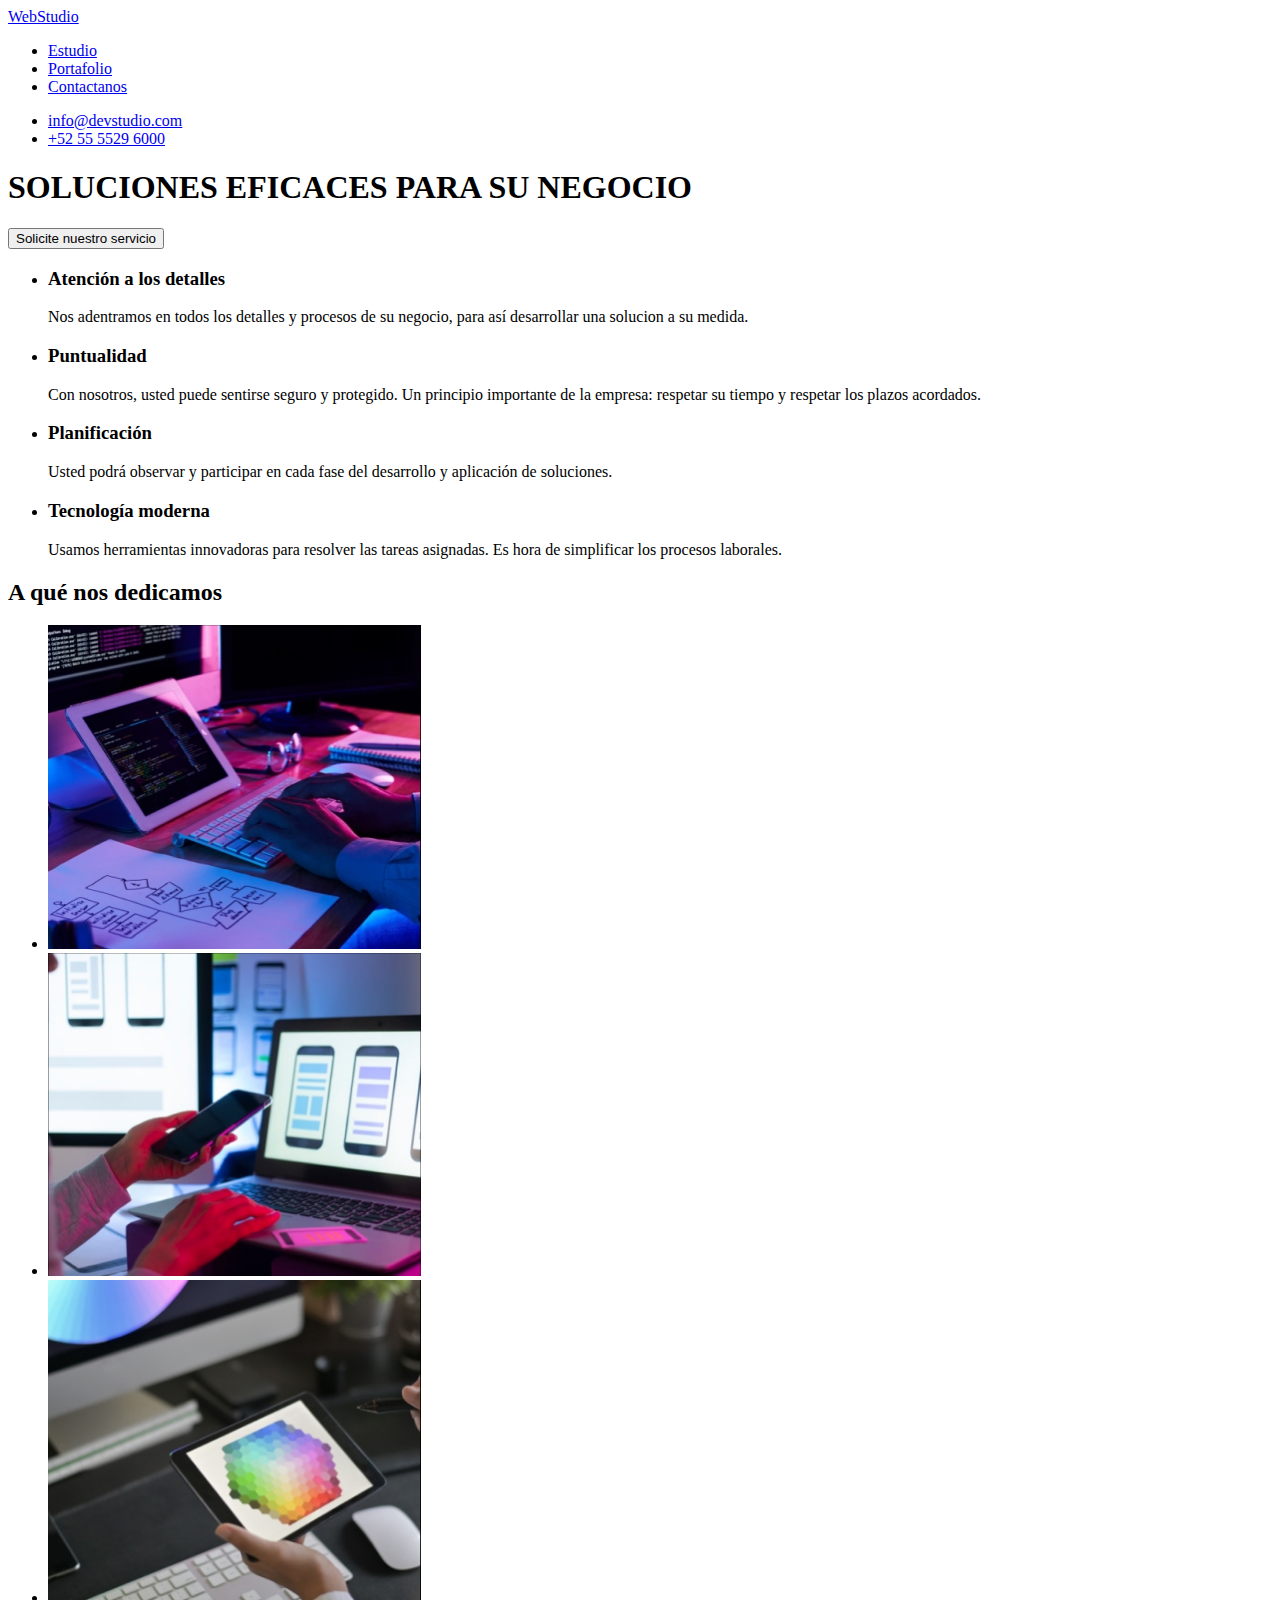
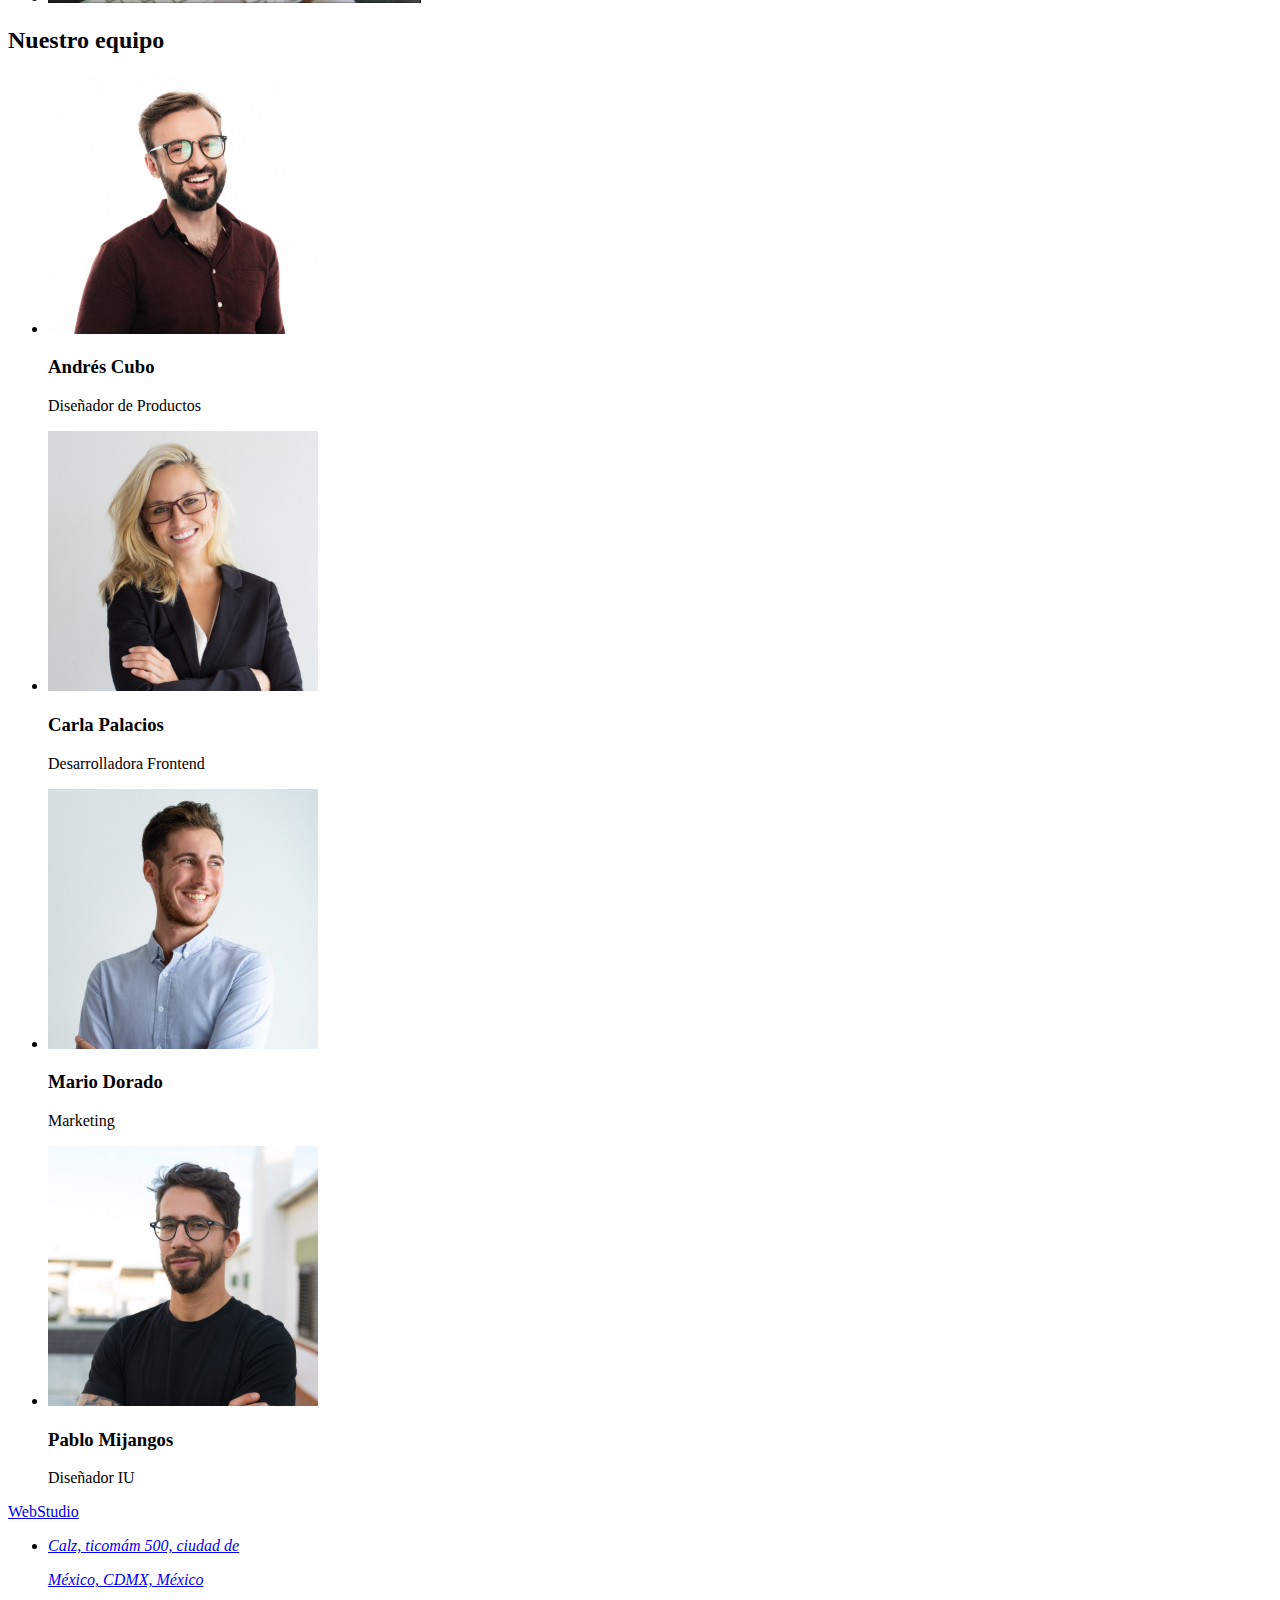
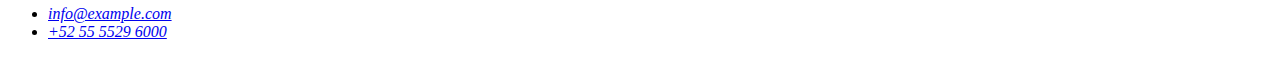
==== index.html @ 490d3398 "primera version de clases en index.html" ====
<!DOCTYPE html>
<html lang="es">
  <head>
    <meta charset="UTF-8" />
    <meta name="viewport" content="width=device-width, initial-scale=1.0" />
    <link rel="preconnect" href="https://fonts.googleapis.com" />
    <link rel="preconnect" href="https://fonts.gstatic.com" crossorigin />
    <link
      href="https://fonts.googleapis.com/css2?family=Raleway:wght@700&family=Roboto:wght@400;500;700;900&display=swap"
      rel="stylesheet"
    />
    <link rel="stylesheet" href="./css/styles.css" />
    <title>Estudio</title>
  </head>

  <body>
    <!-- Encabezado -->
    <header>
      <nav>
        <!-- Logo -->
        <a class="logo" href="./index.html">WebStudio</a>
        <!-- Menu -->
        <ul class="menu">
          <li><a href="./index.html">Estudio</a></li>
          <li><a href="./portfolio.html">Portafolio</a></li>
          <li><a href="#">Contactanos</a></li>
        </ul>
      </nav>
      <!-- contacto header -->
      <ul class="contact-header">
        <li>
          <a class="contact-item" href="mailto:info@devstudio.com"
            >info@devstudio.com</a
          >
        </li>
        <li>
          <a class="contact-item" href="tel:+525555296000">+52 55 5529 6000</a>
        </li>
      </ul>
    </header>
    <!-- Sección principal -->
    <main>
      <!-- Seccion hero, todas las secciones van en main -->
      <section class="hero-section">
        <h1 class="hero-title">SOLUCIONES EFICACES PARA SU NEGOCIO</h1>
        <button class="hero-button" type="button">
          Solicite nuestro servicio
        </button>
      </section>
      <!-- Seccion Articulos -->
      <section class="articles-section">
        <ul class="articles-list">
          <li class="articles-box">
            <h3 class="articles-title">Atención a los detalles</h3>
            <p class="articles-text">
              Nos adentramos en todos los detalles y procesos de su negocio,
              para así desarrollar una solucion a su medida.
            </p>
          </li>
          <li class="articles-box">
            <h3 class="articles-title title-diff">Puntualidad</h3>
            <p class="articles-text">
              Con nosotros, usted puede sentirse seguro y protegido. Un
              principio importante de la empresa: respetar su tiempo y respetar
              los plazos acordados.
            </p>
          </li>
          <li class="articles-box">
            <h3 class="articles-title">Planificación</h3>
            <p class="articles-text">
              Usted podrá observar y participar en cada fase del desarrollo y
              aplicación de soluciones.
            </p>
          </li>
          <li class="articles-boxes">
            <h3 class="articles-title">Tecnología moderna</h3>
            <p class="articles-text">
              Usamos herramientas innovadoras para resolver las tareas
              asignadas. Es hora de simplificar los procesos laborales.
            </p>
          </li>
        </ul>
      </section>
      <!-- Seccion con Imagenes -->
      <section class="pictures-section">
        <h2 class="section-subtitle">A qué nos dedicamos</h2>
        <ul class="image-list">
          <li class="image-item">
            <img
              src="./images/imagea.jpg"
              alt="Programador escribiendo código"
              width="373"
            />
          </li>
          <li class="image-item">
            <img
              src="./images/imageb.jpg"
              alt="Persona diseñando web adaptable"
              width="373"
            />
          </li>
          <li class="image-item">
            <img
              src="./images/imagec.jpg"
              alt="Diseñador eligiendo paleta de colores"
              width="373"
            />
          </li>
        </ul>
      </section>
      <!-- Seccion Equipo -->
      <section class="team">
        <h2 class="section-subtitle">Nuestro equipo</h2>
        <ul class="team-list">
          <li class="team-member">
            <img
              src="./images/image.jpg"
              alt="Hombre con lentes y camisa roja"
              width="270"
            />
            <h3 class="member-name">Andrés Cubo</h3>
            <p class="member-job">Diseñador de Productos</p>
          </li>
          <li class="team-member">
            <img
              src="./images/image1.jpg"
              alt="Mujer rubia con lentes, sonriendo"
              width="270"
            />
            <h3 class="member-name">Carla Palacios</h3>
            <p class="member-job">Desarrolladora Frontend</p>
          </li>
          <li class="team-member">
            <img
              src="./images/image2.jpg"
              alt="hombre joven, con camisa blanca"
              width="270"
            />
            <h3 class="member-name">Mario Dorado</h3>
            <p class="member-job">Marketing</p>
          </li>
          <li class="team-member">
            <img
              src="./images/image3.jpg"
              alt="Hombre con lentes y camisa negra"
              width="270"
            />
            <h3 class="member-name">Pablo Mijangos</h3>
            <p class="member-job">Diseñador IU</p>
          </li>
        </ul>
      </section>
    </main>
    <!-- Pie de página -->
    <footer>
      <!-- Logo -->
      <a class="logo" href="./index.html">WebStudio</a>
      <!-- adress -->
      <address class="address-section">
        <ul class="address-list">
          <li>
            <a
              class="address-item"
              href="#"
              target="_blank"
              rel="noopener noreferrer"
              ><p>Calz, ticomám 500, ciudad de</p>
              <p>México, CDMX, México</p></a
            >
          </li>
          <li>
            <a
              class="address-item address-contact"
              href="mailto:info@example.com"
              >info@example.com</a
            >
          </li>
          <li>
            <a class="address-item address-contact" href="tel:+525555296000"
              >+52 55 5529 6000</a
            >
          </li>
        </ul>
      </address>
    </footer>
  </body>
</html>
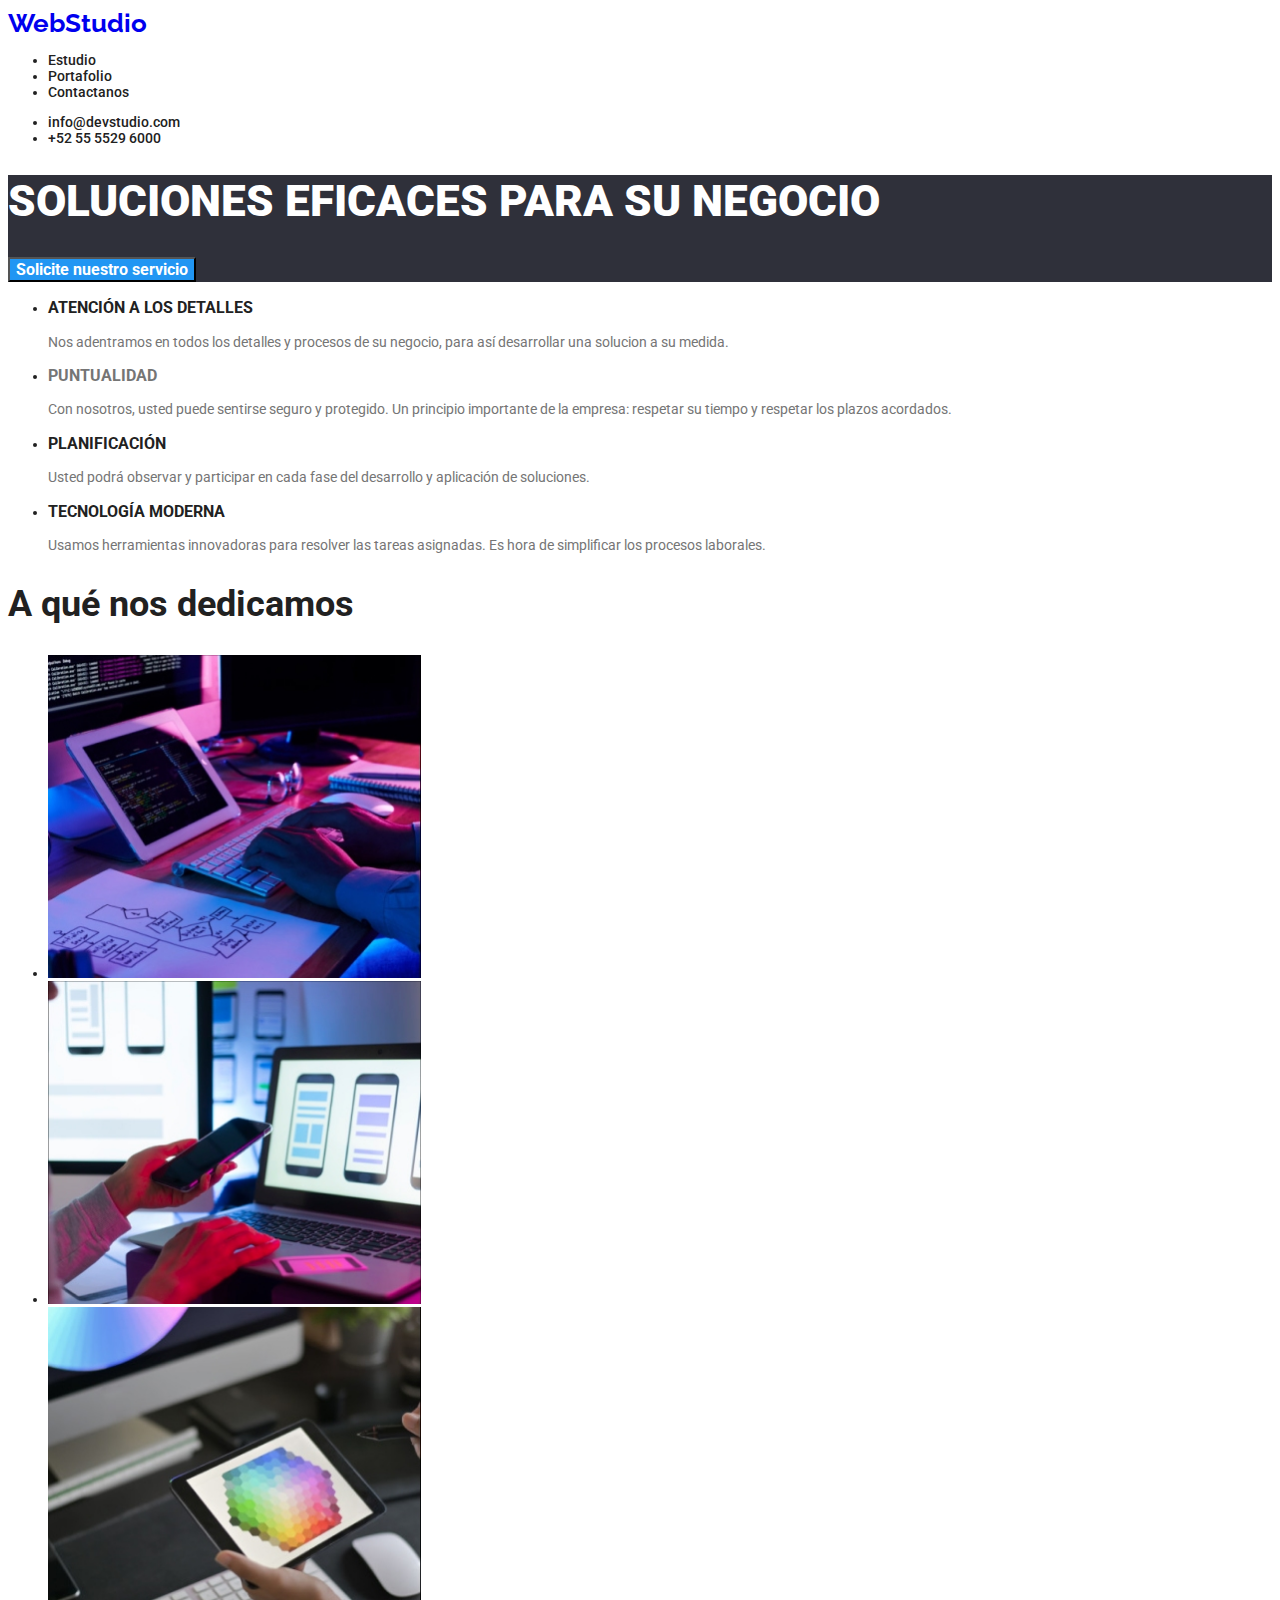
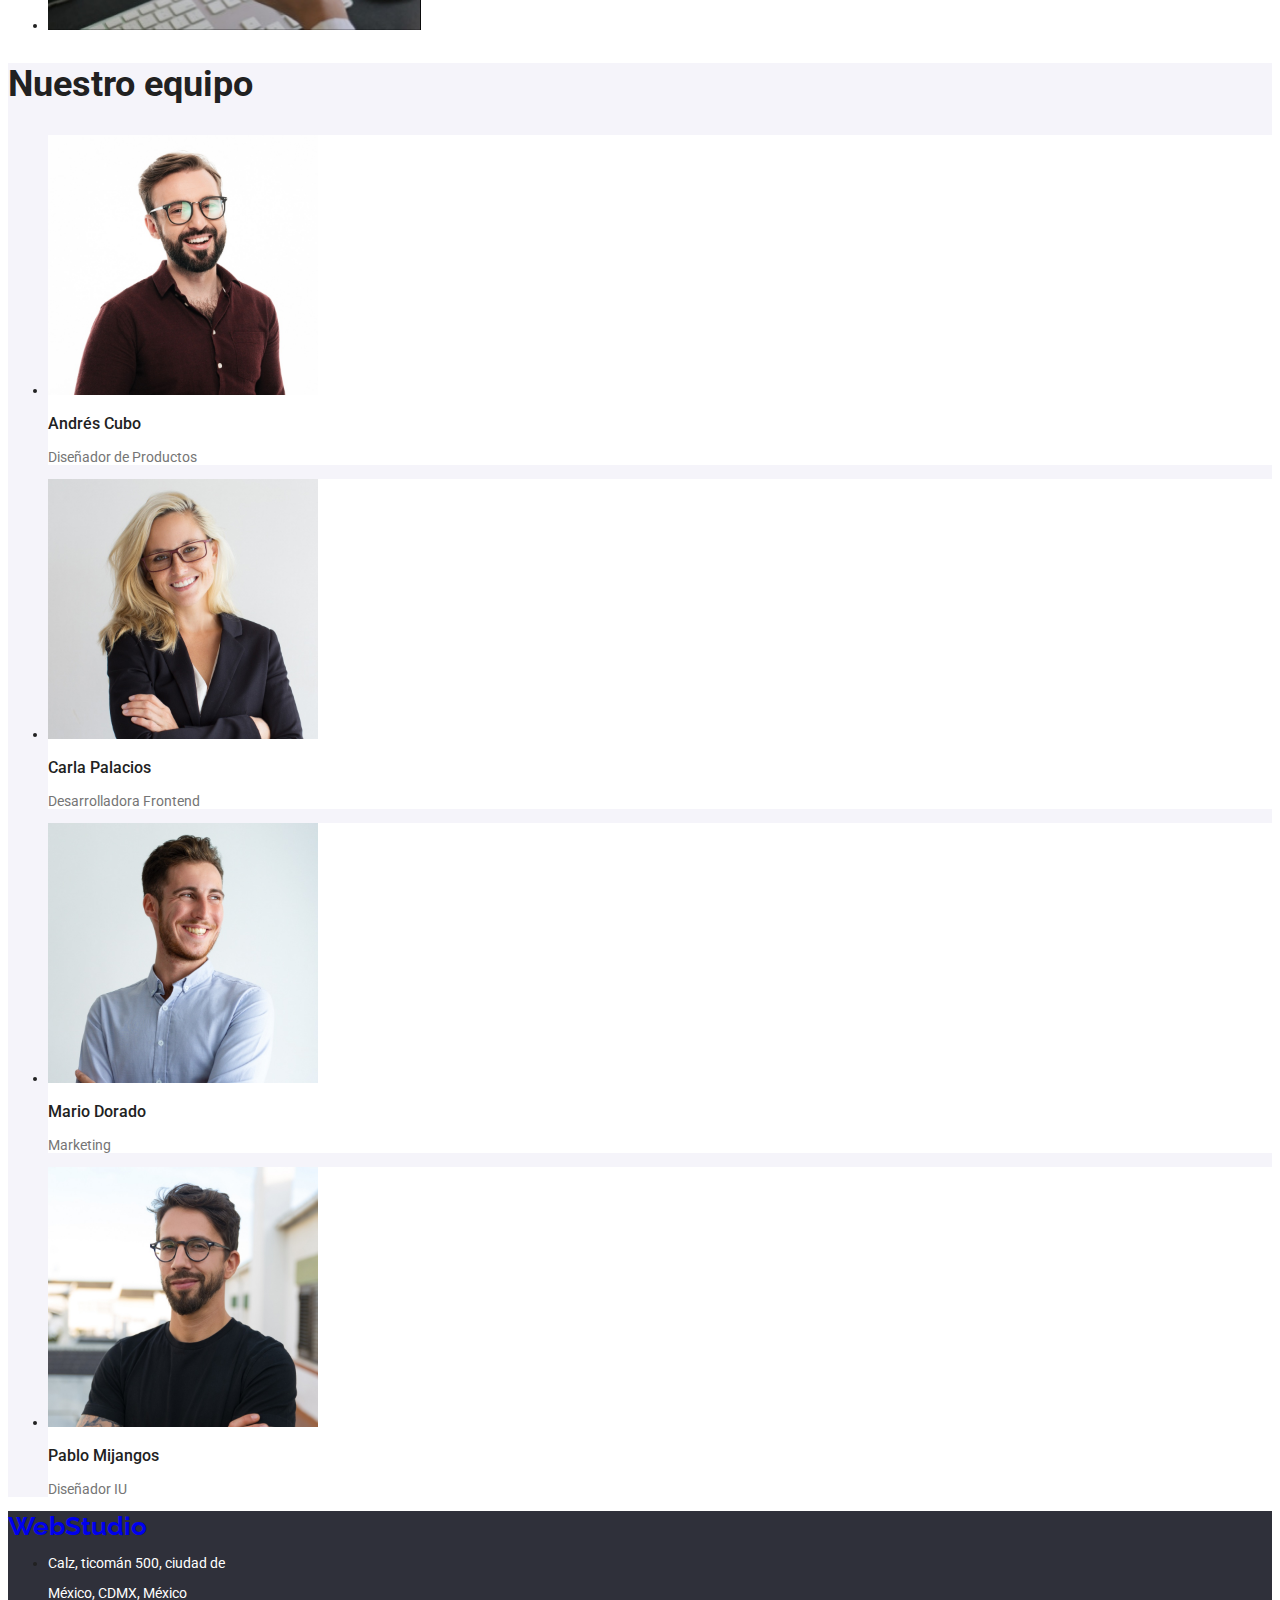
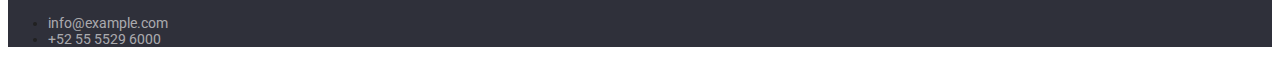
==== commit aac2bcb7: "estilos index v1. Agregada clase address-contact" ====
--- a/index.html
+++ b/index.html
@@ -3,6 +3,10 @@
   <head>
     <meta charset="UTF-8" />
     <meta name="viewport" content="width=device-width, initial-scale=1.0" />
+    <link
+      rel="stylesheet"
+      href="node_modules/modern-normalize/modern-normalize.css"
+    />
     <link rel="preconnect" href="https://fonts.googleapis.com" />
     <link rel="preconnect" href="https://fonts.gstatic.com" crossorigin />
     <link
@@ -21,60 +25,60 @@
         <a class="logo" href="./index.html">WebStudio</a>
         <!-- Menu -->
         <ul class="menu">
-          <li><a href="./index.html">Estudio</a></li>
-          <li><a href="./portfolio.html">Portafolio</a></li>
-          <li><a href="#">Contactanos</a></li>
+          <li><a class="menu-link" href="./index.html">Estudio</a></li>
+          <li><a class="menu-link" href="./portfolio.html">Portafolio</a></li>
+          <li><a class="menu-link" href="#">Contactanos</a></li>
         </ul>
       </nav>
       <!-- contacto header -->
-      <ul class="contact-header">
+      <ul class="contact">
         <li>
-          <a class="contact-item" href="mailto:info@devstudio.com"
+          <a class="contact-link" href="mailto:info@devstudio.com"
             >info@devstudio.com</a
           >
         </li>
         <li>
-          <a class="contact-item" href="tel:+525555296000">+52 55 5529 6000</a>
+          <a class="contact-link" href="tel:+525555296000">+52 55 5529 6000</a>
         </li>
       </ul>
     </header>
     <!-- Sección principal -->
     <main>
       <!-- Seccion hero, todas las secciones van en main -->
-      <section class="hero-section">
+      <section class="hero">
         <h1 class="hero-title">SOLUCIONES EFICACES PARA SU NEGOCIO</h1>
         <button class="hero-button" type="button">
           Solicite nuestro servicio
         </button>
       </section>
       <!-- Seccion Articulos -->
-      <section class="articles-section">
-        <ul class="articles-list">
-          <li class="articles-box">
-            <h3 class="articles-title">Atención a los detalles</h3>
-            <p class="articles-text">
+      <section class="services">
+        <ul class="services-list">
+          <li class="service-item">
+            <h3 class="service-title">Atención a los detalles</h3>
+            <p class="service-text">
               Nos adentramos en todos los detalles y procesos de su negocio,
               para así desarrollar una solucion a su medida.
             </p>
           </li>
-          <li class="articles-box">
-            <h3 class="articles-title title-diff">Puntualidad</h3>
-            <p class="articles-text">
+          <li class="service-item">
+            <h3 class="service-title title-gray">Puntualidad</h3>
+            <p class="service-text">
               Con nosotros, usted puede sentirse seguro y protegido. Un
               principio importante de la empresa: respetar su tiempo y respetar
               los plazos acordados.
             </p>
           </li>
-          <li class="articles-box">
-            <h3 class="articles-title">Planificación</h3>
-            <p class="articles-text">
+          <li class="service-item">
+            <h3 class="service-title">Planificación</h3>
+            <p class="service-text">
               Usted podrá observar y participar en cada fase del desarrollo y
               aplicación de soluciones.
             </p>
           </li>
-          <li class="articles-boxes">
-            <h3 class="articles-title">Tecnología moderna</h3>
-            <p class="articles-text">
+          <li class="service-item">
+            <h3 class="service-title">Tecnología moderna</h3>
+            <p class="service-text">
               Usamos herramientas innovadoras para resolver las tareas
               asignadas. Es hora de simplificar los procesos laborales.
             </p>
@@ -82,24 +86,24 @@
         </ul>
       </section>
       <!-- Seccion con Imagenes -->
-      <section class="pictures-section">
-        <h2 class="section-subtitle">A qué nos dedicamos</h2>
-        <ul class="image-list">
-          <li class="image-item">
+      <section class="pictures">
+        <h2 class="picture-title">A qué nos dedicamos</h2>
+        <ul class="pictures-list">
+          <li class="picture-item">
             <img
               src="./images/imagea.jpg"
               alt="Programador escribiendo código"
               width="373"
             />
           </li>
-          <li class="image-item">
+          <li class="picture-item">
             <img
               src="./images/imageb.jpg"
               alt="Persona diseñando web adaptable"
               width="373"
             />
           </li>
-          <li class="image-item">
+          <li class="picture-item">
             <img
               src="./images/imagec.jpg"
               alt="Diseñador eligiendo paleta de colores"
@@ -110,7 +114,7 @@
       </section>
       <!-- Seccion Equipo -->
       <section class="team">
-        <h2 class="section-subtitle">Nuestro equipo</h2>
+        <h2 class="team-title">Nuestro equipo</h2>
         <ul class="team-list">
           <li class="team-member">
             <img
@@ -118,8 +122,8 @@
               alt="Hombre con lentes y camisa roja"
               width="270"
             />
-            <h3 class="member-name">Andrés Cubo</h3>
-            <p class="member-job">Diseñador de Productos</p>
+            <h3 class="team-name">Andrés Cubo</h3>
+            <p class="team-role">Diseñador de Productos</p>
           </li>
           <li class="team-member">
             <img
@@ -127,8 +131,8 @@
               alt="Mujer rubia con lentes, sonriendo"
               width="270"
             />
-            <h3 class="member-name">Carla Palacios</h3>
-            <p class="member-job">Desarrolladora Frontend</p>
+            <h3 class="team-name">Carla Palacios</h3>
+            <p class="team-role">Desarrolladora Frontend</p>
           </li>
           <li class="team-member">
             <img
@@ -136,8 +140,8 @@
               alt="hombre joven, con camisa blanca"
               width="270"
             />
-            <h3 class="member-name">Mario Dorado</h3>
-            <p class="member-job">Marketing</p>
+            <h3 class="team-name">Mario Dorado</h3>
+            <p class="team-role">Marketing</p>
           </li>
           <li class="team-member">
             <img
@@ -145,8 +149,8 @@
               alt="Hombre con lentes y camisa negra"
               width="270"
             />
-            <h3 class="member-name">Pablo Mijangos</h3>
-            <p class="member-job">Diseñador IU</p>
+            <h3 class="team-name">Pablo Mijangos</h3>
+            <p class="team-role">Diseñador IU</p>
           </li>
         </ul>
       </section>
@@ -156,27 +160,27 @@
       <!-- Logo -->
       <a class="logo" href="./index.html">WebStudio</a>
       <!-- adress -->
-      <address class="address-section">
+      <address>
         <ul class="address-list">
           <li>
             <a
-              class="address-item"
+              class="address-link"
               href="#"
               target="_blank"
               rel="noopener noreferrer"
-              ><p>Calz, ticomám 500, ciudad de</p>
+              ><p>Calz, ticomán 500, ciudad de</p>
               <p>México, CDMX, México</p></a
             >
           </li>
           <li>
             <a
-              class="address-item address-contact"
+              class="address-link address-contact"
               href="mailto:info@example.com"
               >info@example.com</a
             >
           </li>
           <li>
-            <a class="address-item address-contact" href="tel:+525555296000"
+            <a class="address-link address-contact" href="tel:+525555296000"
               >+52 55 5529 6000</a
             >
           </li>
--- a/css/styles.css
+++ b/css/styles.css
@@ -0,0 +1,112 @@
+/* Variables que mas se repiten */
+:root {
+  --font-family-roboto: "Roboto", sans-serif;
+  --font-weight-400: 400;
+  --font-weight-500: 500;
+  --font-weight-700: 700;
+  --font-size-14: 14px;
+  --font-size-16: 16px;
+  --color-black: #212121;
+  --color-white: #ffffff;
+  --color-blue: #2196f3;
+  --color-gray: #757575;
+  --color-hero: #2f303a;
+  --color-light-gray: #e5e5e5;
+  --color-back-white: #f5f4fa;
+}
+body {
+  font-family: var(--font-family-roboto);
+  font-weight: var(--font-weight-700);
+  font-size: var(--font-size-14);
+  background-color: var(--color-white);
+  color: var(--color-black);
+  /* creo que falta letter-spacing */
+}
+/* Sin etiquetas de elemento? solo body? */
+a {
+  text-decoration: none;
+}
+
+/* ul li {
+  list-style: none;
+} */
+
+.logo {
+  font-family: "Raleway", sans-serif;
+  font-size: 26px;
+}
+
+.menu .menu-link,
+.contact .contact-link {
+  font-weight: var(--font-weight-500);
+  color: var(--color-black);
+}
+/* Se puede unificar todo asi??? */
+.contact-link,
+.title-gray,
+.service-text,
+.team-role {
+  color: var(--color-gray);
+}
+/* posible error por nombramiento de clases, footer */
+.hero,
+footer {
+  background-color: var(--color-hero);
+}
+
+.hero-title,
+.hero-button,
+.address-link {
+  color: var(--color-white);
+}
+
+.hero-title {
+  font-weight: 900;
+  font-size: 44px;
+}
+
+.hero-button {
+  font-family: inherit;
+  font-weight: inherit;
+  font-size: var(--font-size-16);
+  background-color: var(--color-blue);
+}
+
+.service-title {
+  text-transform: uppercase;
+}
+.service-text,
+.team-role,
+.address-link {
+  font-weight: var(--font-weight-400);
+}
+/* titulo gris o es hover? */
+/* .title-gray,
+.service-text,
+.team-role {
+  color: var(--color-gray);
+} */
+
+.picture-title,
+.team-title {
+  font-size: 36px;
+}
+
+.team {
+  background-color: var(--color-back-white);
+}
+.team-member {
+  background-color: var(--color-white);
+}
+.team-name {
+  font-weight: var(--font-weight-500);
+  font-size: var(--font-size-16);
+}
+
+.address-link {
+  font-style: normal;
+}
+
+.address-contact {
+  color: rgba(255, 255, 255, 0.6);
+}
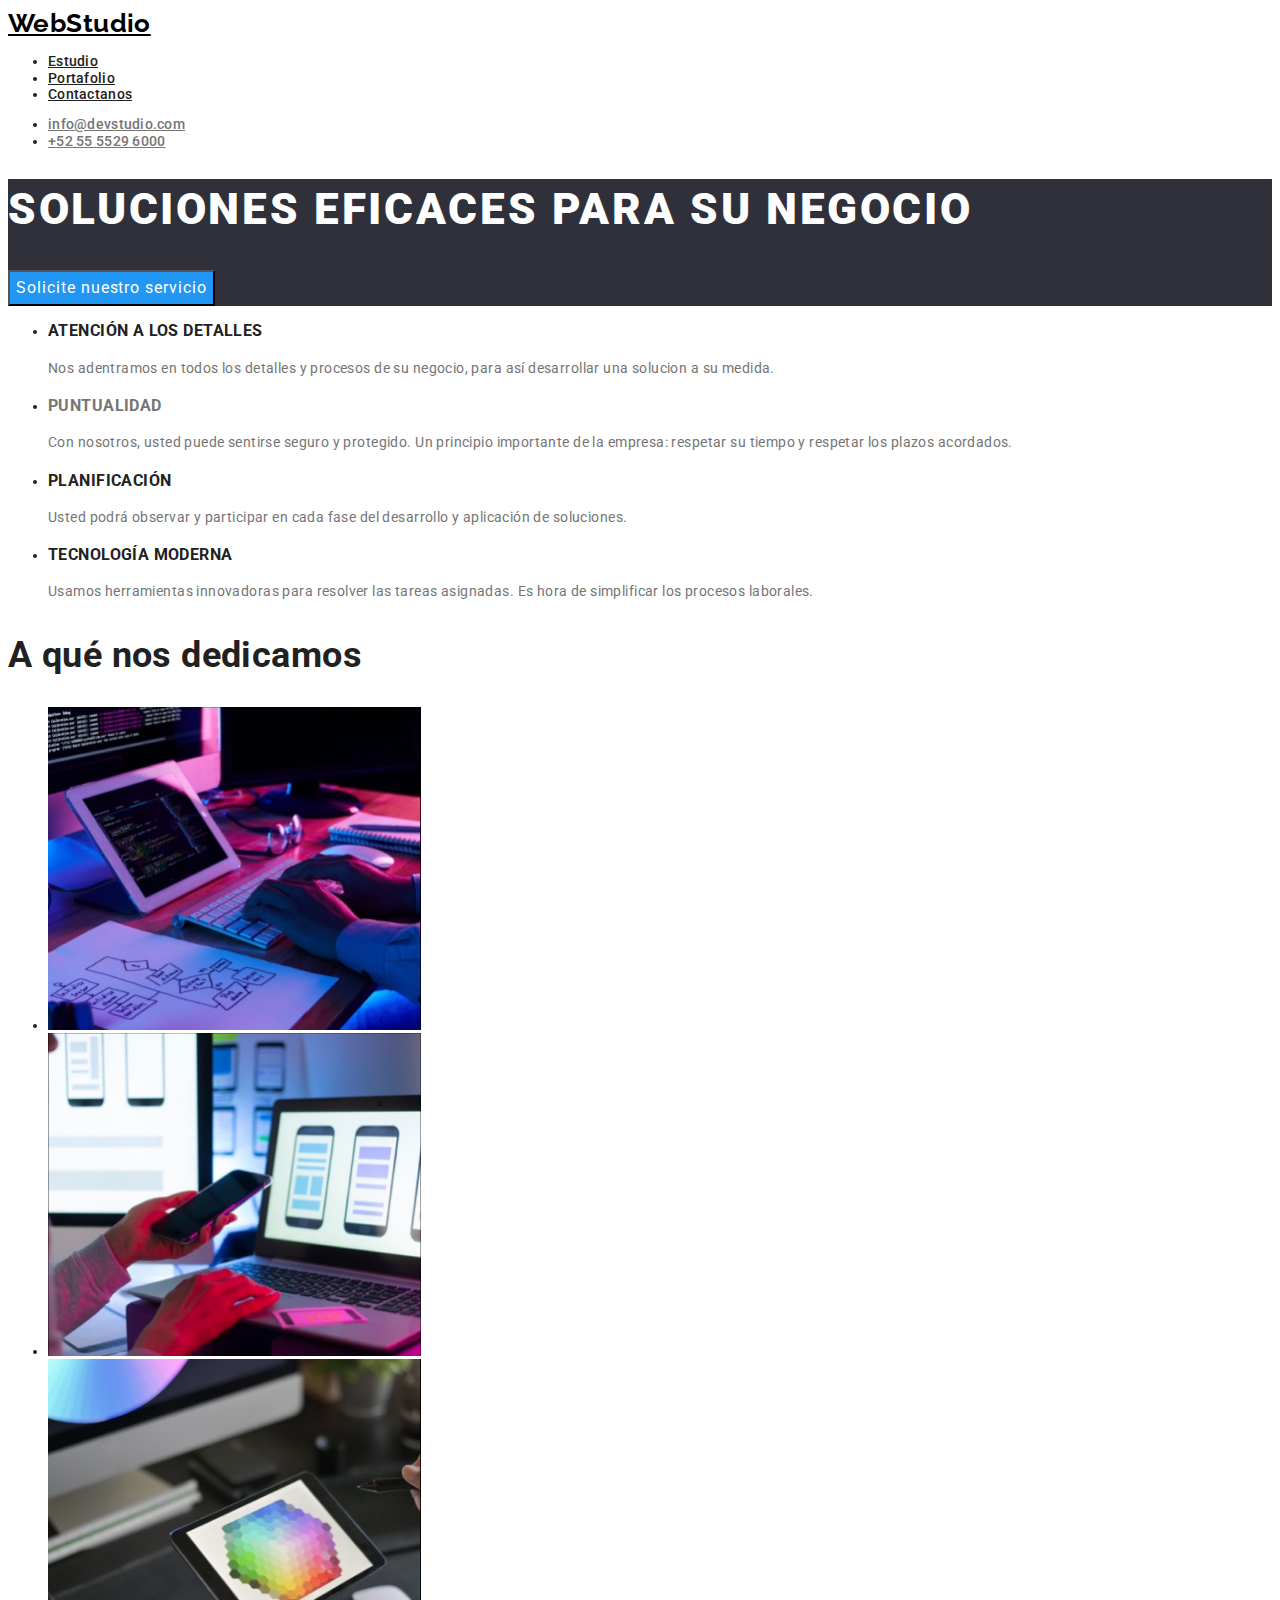
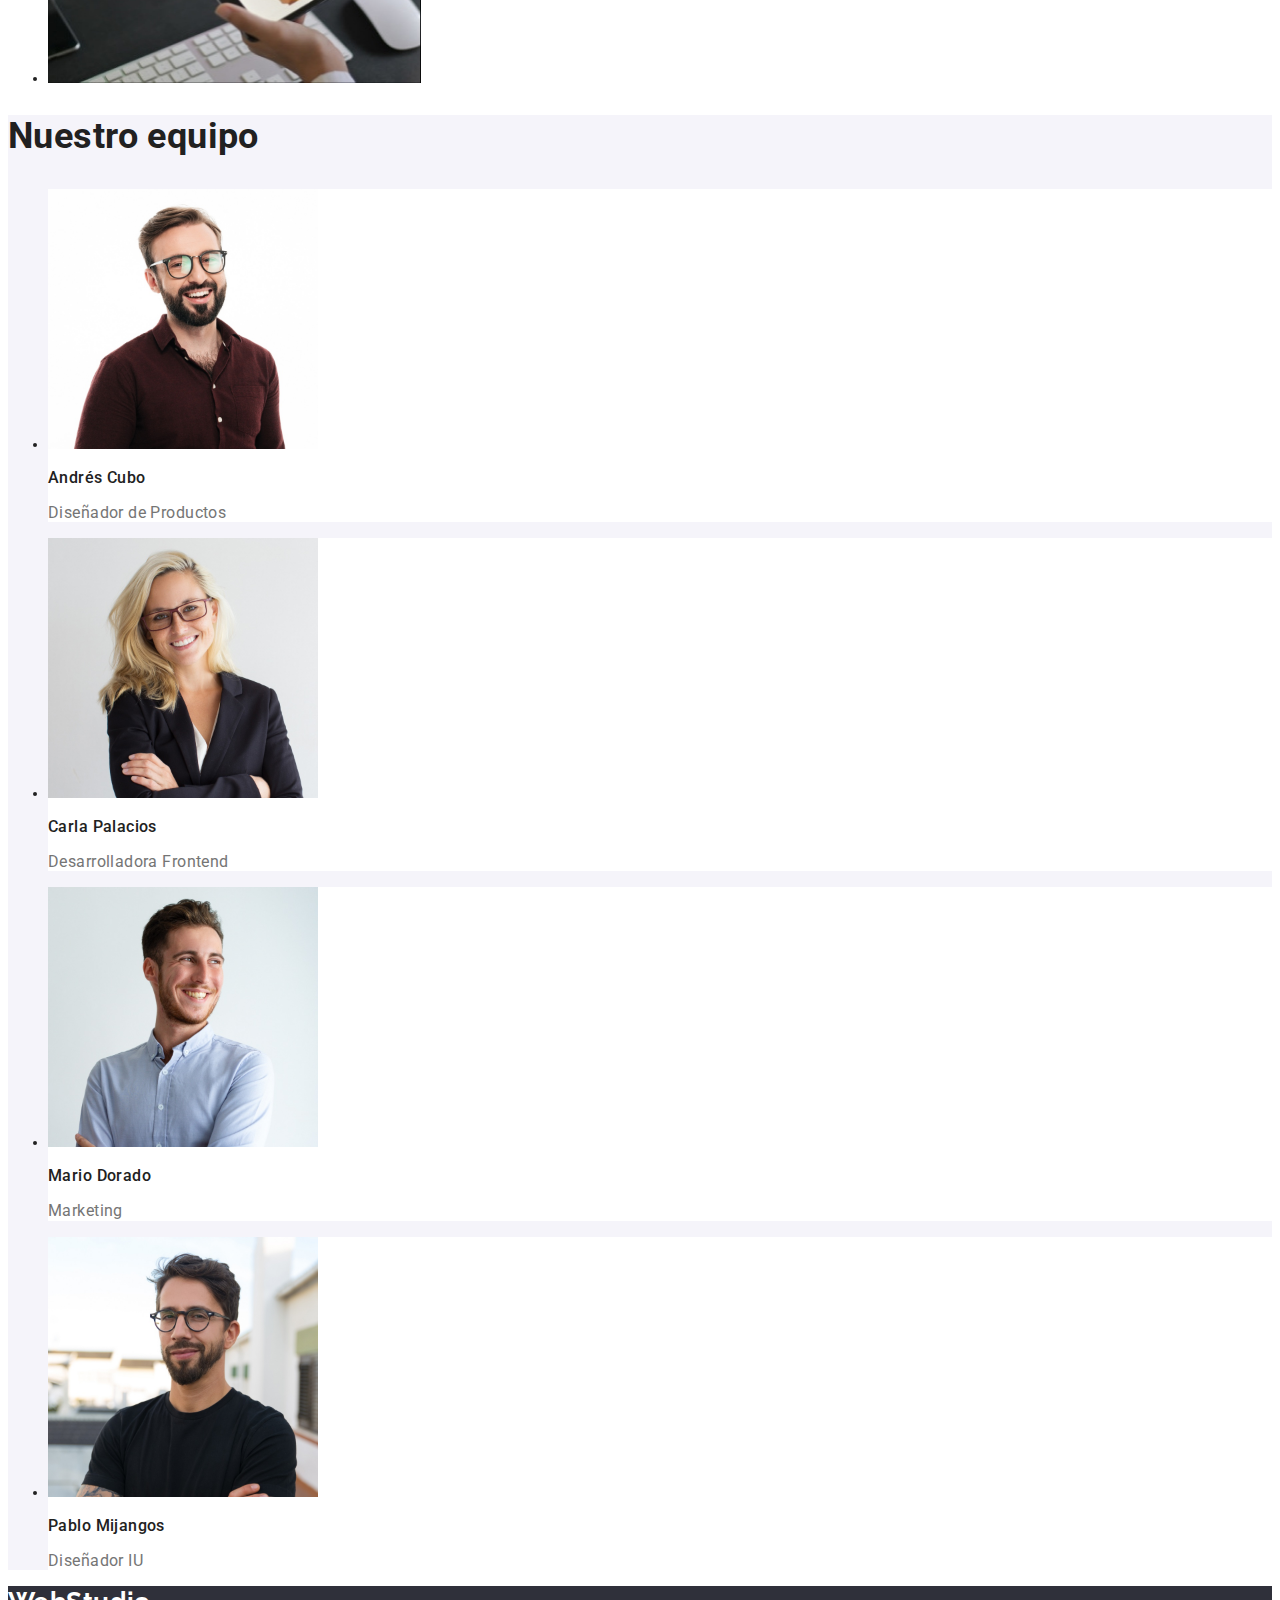
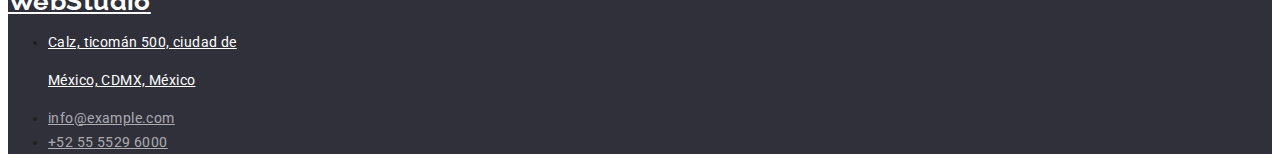
==== commit 243a4e9b: "Cambio etiquetas, color y efecto para los logos" ====
--- a/index.html
+++ b/index.html
@@ -22,7 +22,7 @@
     <header>
       <nav>
         <!-- Logo -->
-        <a class="logo" href="./index.html">WebStudio</a>
+        <a class="logo-head" href="./index.html">WebStudio</a>
         <!-- Menu -->
         <ul class="menu">
           <li><a class="menu-link" href="./index.html">Estudio</a></li>
@@ -158,7 +158,7 @@
     <!-- Pie de página -->
     <footer>
       <!-- Logo -->
-      <a class="logo" href="./index.html">WebStudio</a>
+      <a class="logo-foot" href="./index.html">WebStudio</a>
       <!-- adress -->
       <address>
         <ul class="address-list">
--- a/css/styles.css
+++ b/css/styles.css
@@ -6,107 +6,204 @@
   --font-weight-700: 700;
   --font-size-14: 14px;
   --font-size-16: 16px;
+  --letter-spacing: 0.03em;
+  --color-logo-black: #000000;
   --color-black: #212121;
   --color-white: #ffffff;
   --color-blue: #2196f3;
+  --color-blue-active: #188ce8;
   --color-gray: #757575;
   --color-hero: #2f303a;
   --color-light-gray: #e5e5e5;
   --color-back-white: #f5f4fa;
 }
+
 body {
   font-family: var(--font-family-roboto);
   font-weight: var(--font-weight-700);
   font-size: var(--font-size-14);
+  letter-spacing: var(--letter-spacing);
   background-color: var(--color-white);
   color: var(--color-black);
-  /* creo que falta letter-spacing */
-}
-/* Sin etiquetas de elemento? solo body? */
-a {
-  text-decoration: none;
-}
-
-/* ul li {
-  list-style: none;
-} */
-
-.logo {
+}
+
+.logo-head,
+.logo-foot {
   font-family: "Raleway", sans-serif;
   font-size: 26px;
 }
 
-.menu .menu-link,
-.contact .contact-link {
-  font-weight: var(--font-weight-500);
+.logo-head {
+  color: var(--color-logo-black);
+}
+
+.title-invisible {
+  visibility: hidden;
+}
+
+.service-title {
+  text-transform: uppercase;
+}
+/* Preguntar si es necesario una clase en las secciones principales??? */
+.hero,
+footer {
+  background-color: var(--color-hero);
+}
+
+.team,
+.button-item {
+  background-color: var(--color-back-white);
+}
+
+.team-member,
+.box-item {
+  background-color: var(--color-white);
+}
+
+.menu-link,
+.box-title {
   color: var(--color-black);
 }
-/* Se puede unificar todo asi??? */
+/* SECCION HOVER Y FOCUS */
+.hero-button:hover,
+.hero-button:focus {
+  background-color: var(--color-blue-active);
+}
+
+.hero-button,
+.button-item:hover,
+.button-item:focus {
+  background-color: var(--color-blue);
+}
+
+.logo-head:hover,
+.logo-foot:hover,
+.menu-link:hover,
+.menu-link:focus,
+.contact-link:hover,
+.contact-link:focus,
+.address-link:hover,
+.address-link:focus {
+  color: var(--color-blue);
+}
+
+.button-item:hover,
+.button-item:focus {
+  color: var(--color-white);
+}
+/* ------------------------------ */
+
+.hero-button,
+.button-item {
+  cursor: pointer;
+}
+
+.logo-foot,
+.hero-title,
+.hero-button,
+.address-link {
+  color: var(--color-white);
+}
+
 .contact-link,
 .title-gray,
 .service-text,
-.team-role {
+.team-role,
+.box-text {
   color: var(--color-gray);
 }
-/* posible error por nombramiento de clases, footer */
-.hero,
-footer {
-  background-color: var(--color-hero);
-}
-
-.hero-title,
-.hero-button,
-.address-link {
-  color: var(--color-white);
+
+.team-name,
+.team-role,
+.box-text,
+.hero-button,
+.button-item {
+  font-size: var(--font-size-16);
+}
+
+.picture-title,
+.team-title {
+  font-size: 36px;
+}
+
+.service-text,
+.team-role,
+.address-link,
+.box-text {
+  font-weight: var(--font-weight-400);
+}
+
+.menu-link,
+.contact-link,
+.team-name,
+.button-item {
+  font-weight: var(--font-weight-500);
 }
 
 .hero-title {
   font-weight: 900;
   font-size: 44px;
-}
-
-.hero-button {
-  font-family: inherit;
-  font-weight: inherit;
-  font-size: var(--font-size-16);
-  background-color: var(--color-blue);
-}
-
-.service-title {
-  text-transform: uppercase;
-}
-.service-text,
-.team-role,
-.address-link {
-  font-weight: var(--font-weight-400);
-}
-/* titulo gris o es hover? */
-/* .title-gray,
-.service-text,
-.team-role {
-  color: var(--color-gray);
-} */
-
-.picture-title,
-.team-title {
-  font-size: 36px;
-}
-
-.team {
-  background-color: var(--color-back-white);
-}
-.team-member {
-  background-color: var(--color-white);
-}
-.team-name {
-  font-weight: var(--font-weight-500);
-  font-size: var(--font-size-16);
+  line-height: 1.4;
+}
+
+.box-title {
+  font-size: 18px;
+  font-weight: 700;
+  line-height: 2;
 }
 
 .address-link {
   font-style: normal;
 }
 
+/* letter-spacing asi? */
+.menu-link,
+.contact-link {
+  letter-spacing: 0.02em;
+}
+
+.hero-title,
+.hero-button,
+.box-title {
+  letter-spacing: 0.06em;
+}
+
+.menu-link,
+.contact-link,
+.service-title {
+  line-height: 1.1;
+}
+
+.logo-head,
+.logo-foot,
+.picture-title,
+.team-title,
+.team-name,
+.team-role {
+  line-height: 1.2;
+}
+
+.button-item {
+  line-height: 1.6;
+}
+
+.service-text,
+.address-link,
+.address-contact {
+  line-height: 1.7;
+}
+
+.hero-button,
+.box-text {
+  line-height: 1.9;
+}
+/* Preguntar propiedades inherit */
+.hero-button,
+.button-item {
+  font-family: inherit;
+  /* font-weight: inherit; */
+}
+
 .address-contact {
   color: rgba(255, 255, 255, 0.6);
 }
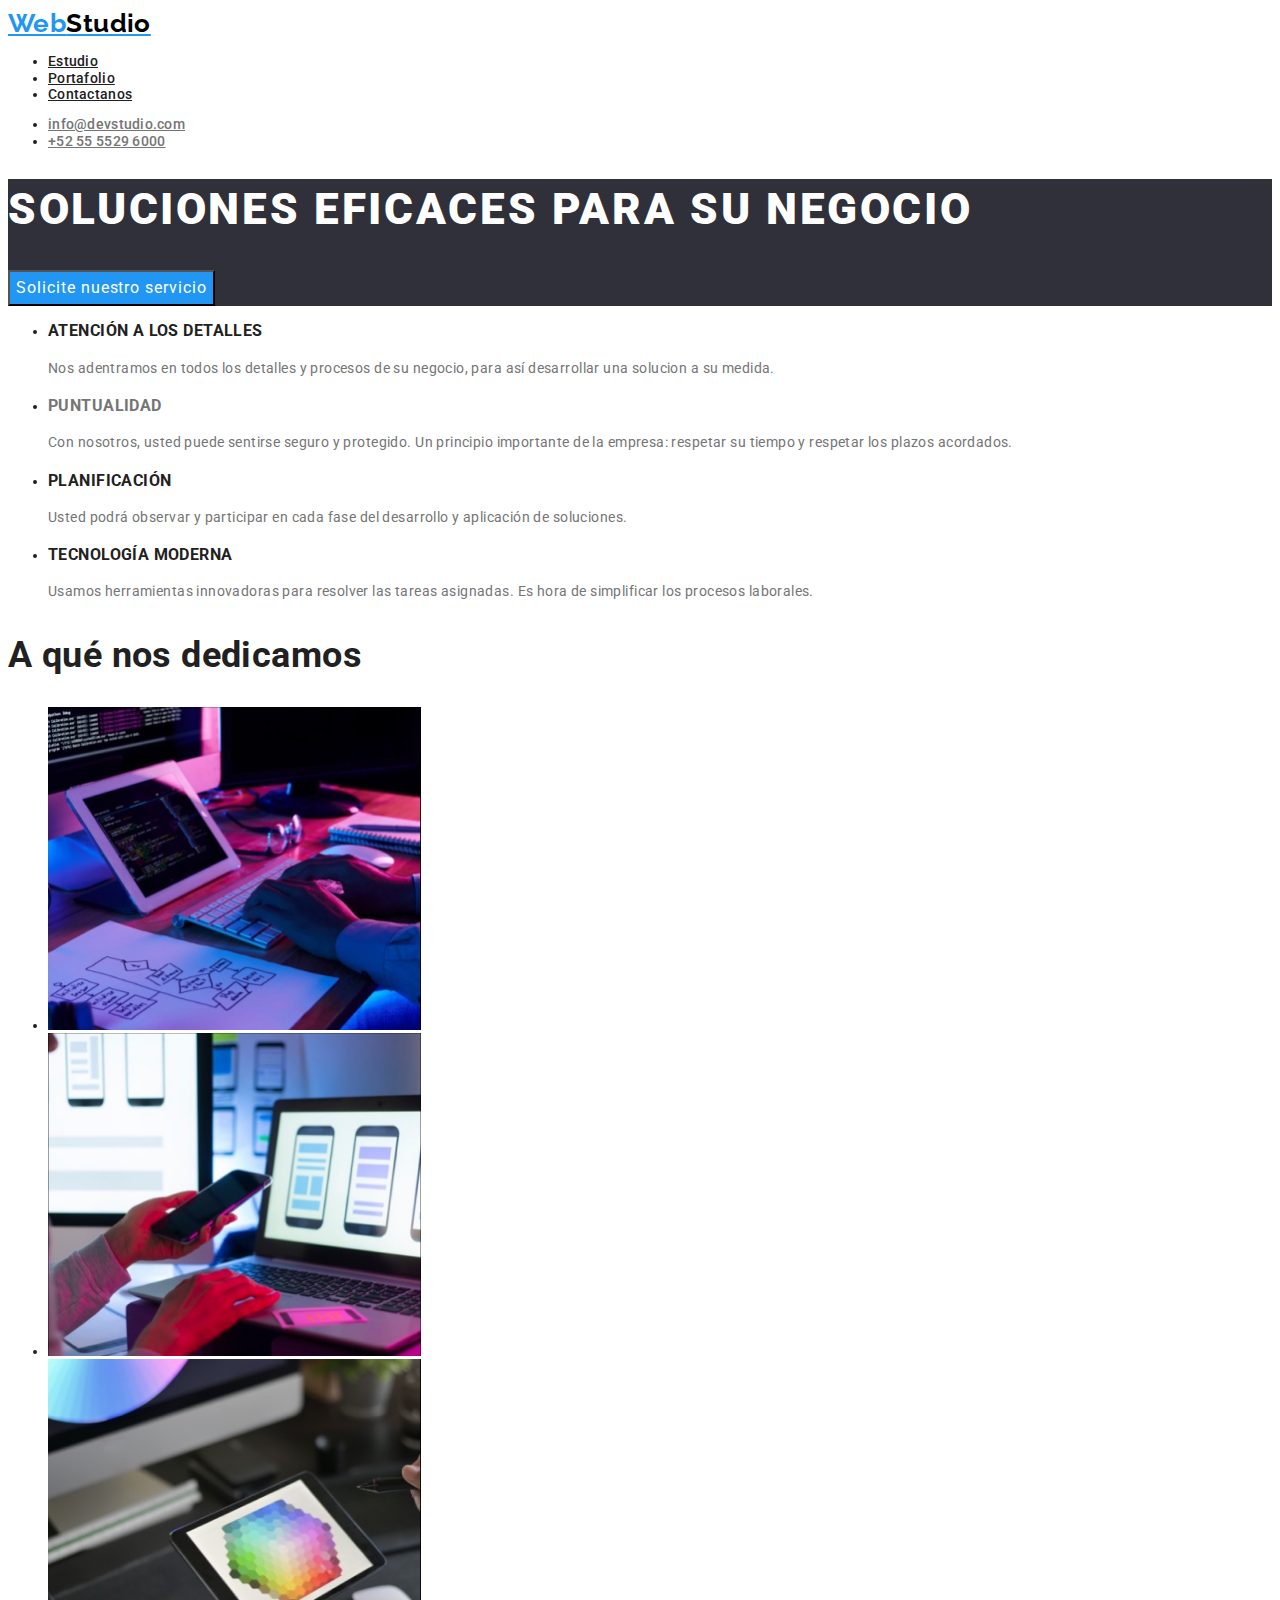
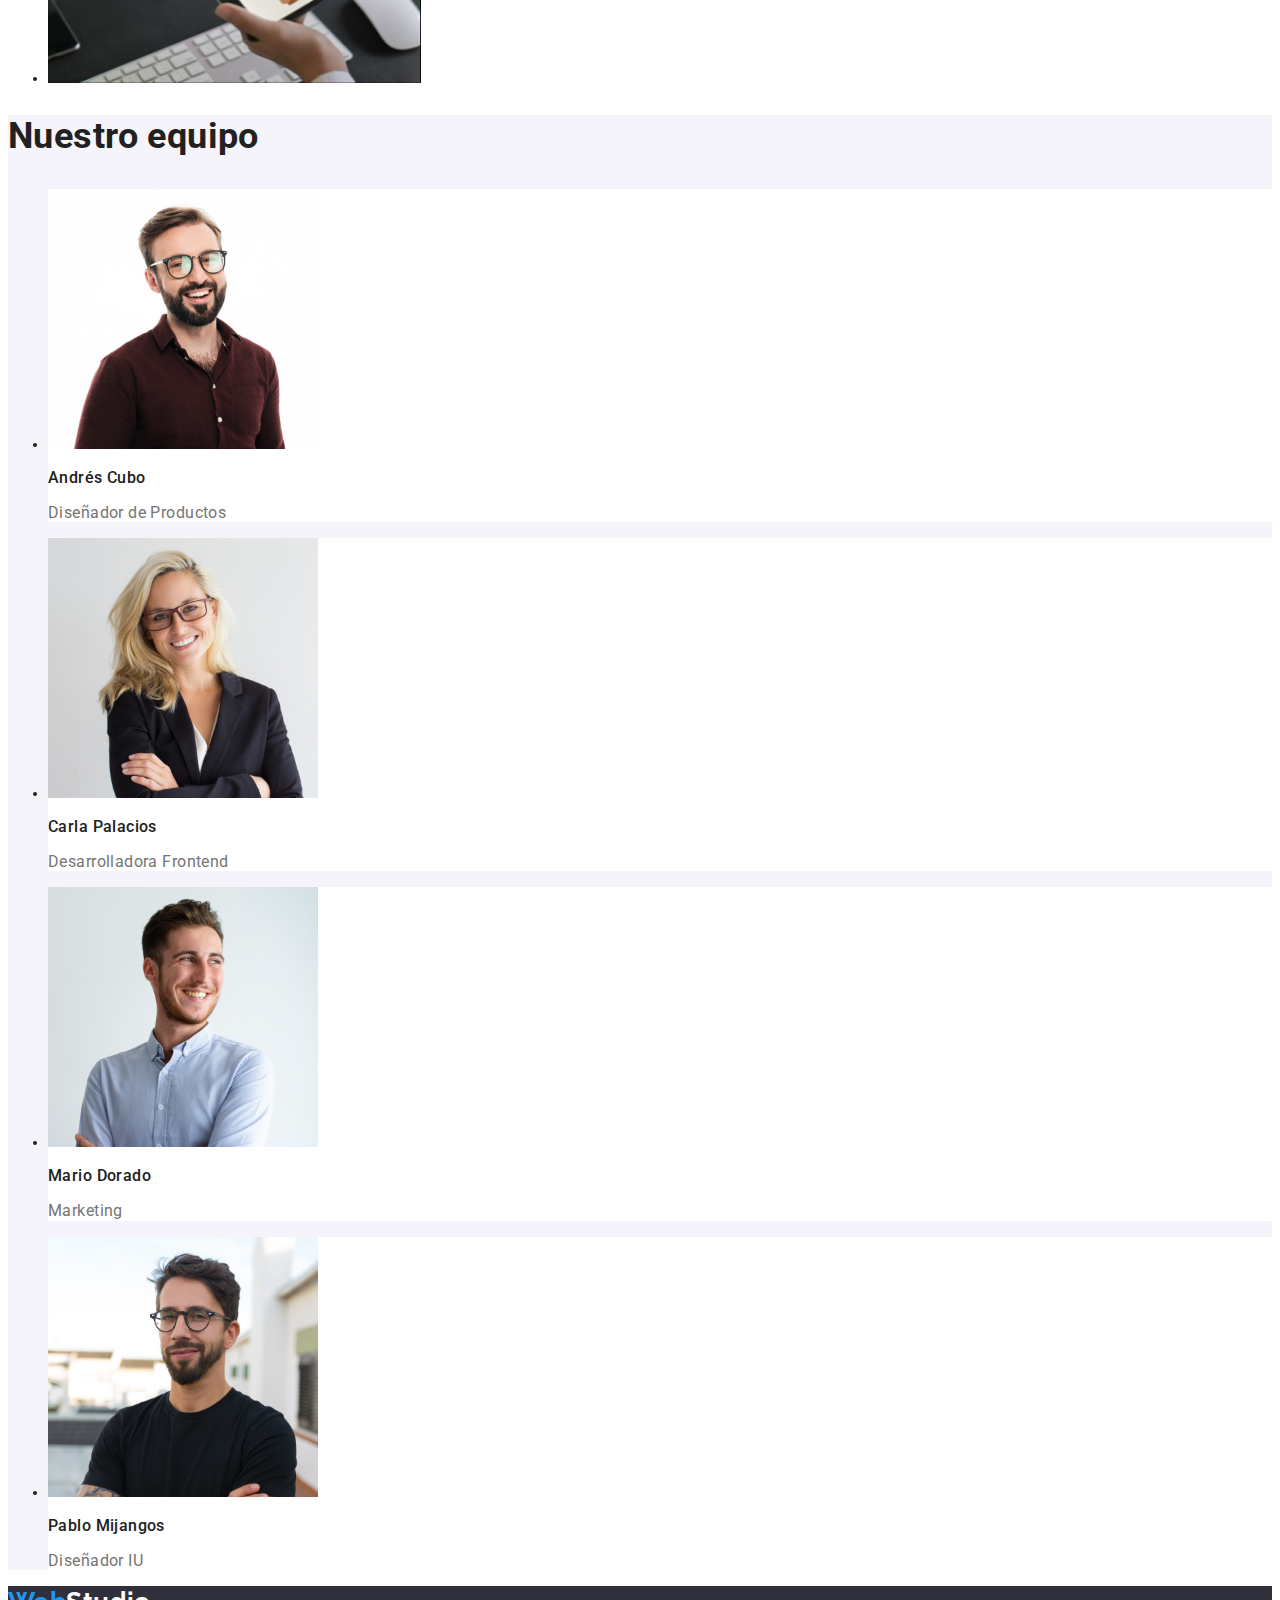
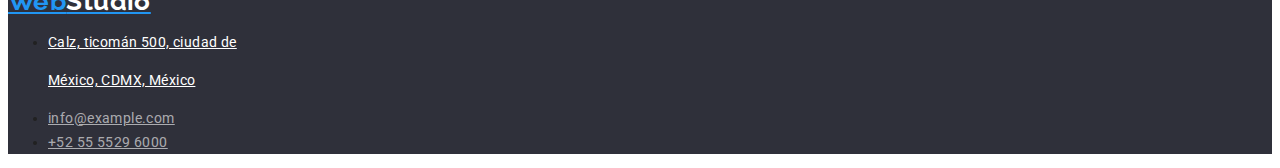
==== commit 190431ee: "cambio en logo dos colores para head y foot" ====
--- a/index.html
+++ b/index.html
@@ -22,7 +22,9 @@
     <header>
       <nav>
         <!-- Logo -->
-        <a class="logo-head" href="./index.html">WebStudio</a>
+        <a class="logo" href="./index.html"
+          >Web<span class="studio-head">Studio</span></a
+        >
         <!-- Menu -->
         <ul class="menu">
           <li><a class="menu-link" href="./index.html">Estudio</a></li>
@@ -158,7 +160,9 @@
     <!-- Pie de página -->
     <footer>
       <!-- Logo -->
-      <a class="logo-foot" href="./index.html">WebStudio</a>
+      <a class="logo" href="./index.html"
+        >Web<span class="studio-foot">Studio</span></a
+      >
       <!-- adress -->
       <address>
         <ul class="address-list">
--- a/css/styles.css
+++ b/css/styles.css
@@ -27,13 +27,13 @@
   color: var(--color-black);
 }
 
-.logo-head,
-.logo-foot {
+.logo {
   font-family: "Raleway", sans-serif;
   font-size: 26px;
-}
-
-.logo-head {
+  color: var(--color-blue);
+}
+
+.studio-head {
   color: var(--color-logo-black);
 }
 
@@ -76,8 +76,6 @@
   background-color: var(--color-blue);
 }
 
-.logo-head:hover,
-.logo-foot:hover,
 .menu-link:hover,
 .menu-link:focus,
 .contact-link:hover,
@@ -98,7 +96,7 @@
   cursor: pointer;
 }
 
-.logo-foot,
+.studio-foot,
 .hero-title,
 .hero-button,
 .address-link {
@@ -174,8 +172,7 @@
   line-height: 1.1;
 }
 
-.logo-head,
-.logo-foot,
+.logo,
 .picture-title,
 .team-title,
 .team-name,
